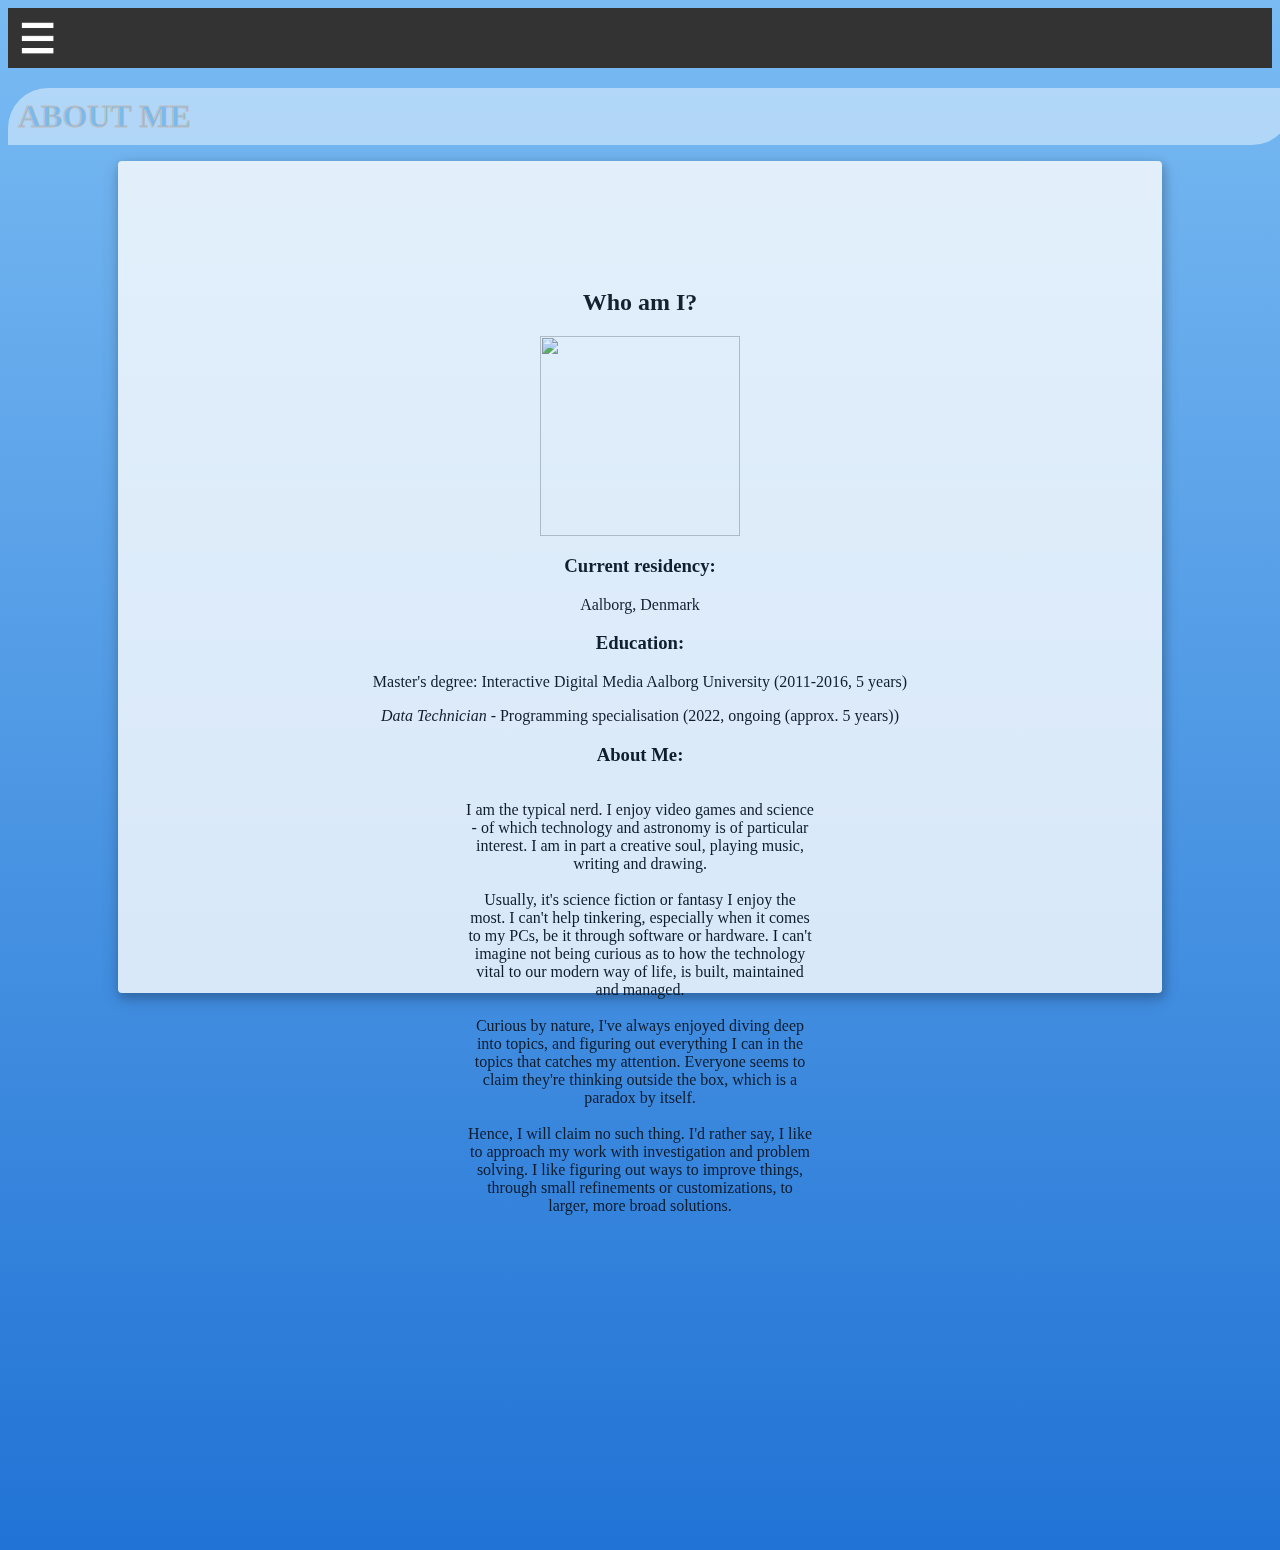
==== AboutPage.html @ 5ab8ecf4 "add-current-website-to-repo" ====
﻿<!DOCTYPE html>
<html lang="en" xmlns="http://www.w3.org/1999/xhtml">
    <head>
        <link rel="stylesheet" href="StyleSheet.css" />
        <meta charset="utf-8" />
        <title> Portfolio Website</title>
    </head>
        <header>
            <script defer src="animation.js"></script>
            <div class="nav-bar-desktop">
                <nav>
                    <a href="index.html"> Home </a>
                    <a href="ContactPage.html"> Contact</a>
                    <a href="ProjectsPage.html"> Projects </a>
                    <a href="AboutPage.html"> About Me </a>
                </nav>
            </div>
            <div class="mobile-nav">
                <img src="hamburger-menu.png" id="icon" class="hamburger-icon" onclick="myFunction()">
                <nav id="nav-tablet-mobile">
                    <div class="hb-nav">
                        <a href="index.html"> Home</a>
                        <a href="ContactPage.html"> Contact</a>
                        <a href="ProjectsPage.html"> Projects </a>
                        <a href="AboutPage.html"> About Me </a>
                    </div>
                </nav>
            </div>
         </header>
    <body>
        <h1 class="page-headline"> About me</h1>
            <div class="page-content-background">
                <div class="about-me-content">
                    <h2> Who am I?</h2>
                      <img src="https://st.depositphotos.com/2101611/3925/v/600/depositphotos_39258143-stock-illustration-businessman-avatar-profile-picture.jpg" />
                    <h3> Current residency: </h3>
                        <p> Aalborg, Denmark</p>
                    <h3> Education: </h3>
                        <p> Master's degree: Interactive Digital Media Aalborg University (2011-2016, 5 years)</p>
                        <p><em>Data Technician</em> - Programming specialisation (2022, ongoing (approx. 5 years))
                    <h3> About Me: </h3>
                        <div class="about_me_text_field">
                            <p>I am the typical nerd. I enjoy video games and science - of which technology and astronomy is of particular interest.
                            I am in part a creative soul, playing music, writing and drawing.</br> </br>
                                Usually, it's science fiction or fantasy I enjoy the most.
                            I can't help tinkering, especially when it comes to my PCs, be it through software or hardware. I can't imagine not being curious as to how the technology
                            vital to our modern way of life, is built, maintained and managed. </br> </br>
                                Curious by nature, I've always enjoyed diving deep into topics,
                            and figuring out everything I can in the topics that catches my attention. Everyone seems to claim they're thinking outside the box, which is a paradox by itself.
                                </br>  </br> Hence, I will claim no such thing. I'd rather say, I like to approach my work with investigation and problem solving. I like figuring out ways to improve things,
                            through small refinements or customizations, to larger, more broad solutions.
                            </p>
                        </div>
                </div>
            </div>
        <div class="website-background-gradient"></div>
        <div class="to-page-top"></div>
    </body>
</html>
---- StyleSheet.css ----
﻿html {
    font-family: 'Tahoma'
}

.website-background-gradient {
    background: rgb(33, 115, 213);
    background: linear-gradient(0deg, rgba(33, 115, 213, 1) 0%, rgba(158, 217, 255, 1) 100%);
    width: 100%;
    height: 2200px;
    position: absolute;
    top: 50%;
    left: 50%;
    transform: translate(-50%, -50%);
    z-index: -5;
}

@media screen and (max-width:1500px) {
    .website-background-gradient {
        background: rgb(33, 115, 213);
        background: linear-gradient(0deg, rgba(33, 115, 213, 1) 0%, rgba(158, 217, 255, 1) 100%);
        width: 100%;
        background-size: cover;
        position: absolute;
        top: 50%;
        left: 50%;
        transform: translate(-50%, -50%);
        z-index: -5;
    }
}

/* Background of the Entire Website */
.website-background-image {
    background-image: url("https://cdn.pixabay.com/photo/2016/03/31/08/49/man-1292269_960_720.jpg");
    filter: blur(8px);
    -webkit-filter: blur(8px);
    height: 100%;
    background-position: center;
    background-repeat: no-repeat;
    background-size: none;
    background-color: rgb(0, 0, 0);
    background-color: rgba(0, 0, 0, 0.4);
    position: absolute;
    top: 50%;
    left: 50%;
    transform: translate(-50%, -50%);
    width: 300%;
    padding: 2px;
    z-index: -1;
    border-style: solid;
}

@media screen and (max-width:1000px) {
    .website-background-image {
        width: 100%;
        height: 300%;
        border-style: solid;
        padding-top: 4em;
    }
}

/* Specific background image styling for front/landing page */
@media screen and (min-width:1500px) {
    .website-background-image-frontpage {
        background-image: url("https://cdn.pixabay.com/photo/2016/03/31/08/49/man-1292269_960_720.jpg");
        filter: blur(8px);
        -webkit-filter: blur(8px);
        height: 100%;
        background-position: center;
        background-repeat: no-repeat;
        background-size: cover;
        background-color: rgb(0, 0, 0);
        background-color: rgba(0, 0, 0, 0.4);
        position: absolute;
        top: 50%;
        left: 50%;
        transform: translate(-50%, -50%);
        width: 200%;
        padding: 2px;
        z-index: -1;
        border-style: solid;
    }
}

/* Centered white backdrop for the main contents of the page */
.page-content-background {
    display: block;
    margin: auto;
    margin-top: 5rem;
    padding: 1rem;
    background-color: White;
    width: 95%;
    align-content: center;
    height: 800px;
    /*width: 1700px;
    height: 1600px; */
    opacity: 0.8;
    border-radius: 4px;
    box-shadow: 2px 4px 8px 2px rgba(0, 0, 0, 0.2), 0 6px 20px 0 rgba(0, 0, 0, 0.19);
}

@media screen and (max-width:1500px) {
    .page-content-background {
        display: block;
        margin: auto;
        margin-top: 1rem;
        padding: 1rem;
        background-color: White;
        width: 80%;
        align-content: center;
        height: 800px;
        /*width: 1700px;
    height: 1600px; */
        opacity: 0.8;
        border-radius: 4px;
        box-shadow: 2px 4px 8px 2px rgba(0, 0, 0, 0.2), 0 6px 20px 0 rgba(0, 0, 0, 0.19);
    }
}

@media screen and (min-width:1500px) {

    .page-content-background {
        display: block;
        margin: auto;
        margin-top: 5rem;
        background-color: White;
        width: 95%;
        align-content: center;
        overflow: auto;
        /*width: 1700px;
    height: 1600px; */
        opacity: 0.8;
        border-radius: 6px;
        box-shadow: 2px 4px 8px 2px rgba(0, 0, 0, 0.2), 0 6px 20px 0 rgba(0, 0, 0, 0.19);
    }
}

/* for lower resolution displays*/
@media screen and (max-width:1500px) {

    .website-background-image-frontpage {
        background-image: url("https://cdn.pixabay.com/photo/2016/03/31/08/49/man-1292269_960_720.jpg");
        filter: blur(8px);
        -webkit-filter: blur(8px);
        height: 300%;
        background-position: center;
        background-repeat: no-repeat;
        background-size: cover;
        background-color: rgb(0, 0, 0);
        background-color: rgba(0, 0, 0, 0.4);
        position: absolute;
        top: 50%;
        left: 50%;
        transform: translate(-50%, -50%);
        width: 200%;
        padding: 2px;
        z-index: -1;
        border-style: solid;
    }
}

/* container for page content */
.page-content {
    width: 100%;
    margin: auto;
    display: block;
}

/* individual content container */
.container {
    border-style: solid;
    border-color: red;
}

/* specific styling for front page */
@media screen and (min-width:1000px) {
    .frontpage-intro {
        position: absolute;
        top: 50%;
        left: 50%;
        transform: translate(-50%, -50%);
        width: 50%;
        height: 400px;
        display: inline-block;
        margin: auto;
    }

    .frontpage-intro h1 {
        font-family: Tahoma;
        text-transform: uppercase;
        margin: auto;
        border-style: solid;
        text-align: center;
        padding: 10px;
        font-size: 72px;
        height: 100px;
        width: 800px;
        top: 400px;
        right: 550px;
        border-radius: 10px;
        border-width: 2px;
        border-color: hsla(0, 0%, 0%, 0.2);
        animation: fadeIn 3s;
        -webkit-animation: fadeIn 3s;
        -moz-animation: fadeIn 3s;
        -o-animation: fadeIn 3s;
    }

    .frontpage-intro h2 {
        font-family: Tahoma;
        text-transform: uppercase;
        text-align: center;
        margin-bottom: 1em;
        font-size: 32px;
        animation-delay: fadeIn 80s;
        animation: fadeIn 2s;
        -webkit-animation: fadeIn 5s;
        -moz-animation: fadeIn 5s;
        -o-animation: fadeIn 5s;
    }

    .frontpage-intro p {
        text-align: center;
        display: inline;
        margin: auto;
    }

    .span-container-fp {
        width: 100%;
        text-align: center;
        animation-delay: 400s;
        animation: fadeIn 2s;
        -webkit-animation: fadeIn 5s;
        -moz-animation: fadeIn 5s;
        -o-animation: fadeIn 5s;
    }

    .frontpage-intro span {
        font-size: 1.4rem;
        margin: auto 1.4rem auto 1.4rem;
        display: inline;
    }
}

/* text-fitting for frontpage content - mobile/tablet sizes */
@media screen and (max-width:1500px) {
    .frontpage-intro {
        position: absolute;
        top: 50%;
        left: 50%;
        transform: translate(-50%, -50%);
        width: 100%;
        display: inline-block;
        margin: auto;
        display: block;
        justify-content: center;

    }

    .frontpage-intro h1 {
        font-family: Tahoma;
        text-transform: uppercase;
        margin: calc(2vw);
        border-style: solid;
        height: auto;
        width: auto;
        text-align: center;
        /* word-break: break-all; */
        font-size: calc(10vw);
        padding: 10px;
        border-radius: 10px;
        border-width: 2px;
        border-color: hsla(0, 0%, 0%, 0.2);
        animation: fadeIn 3s;
        -webkit-animation: fadeIn 3s;
        -moz-animation: fadeIn 3s;
        -o-animation: fadeIn 3s;
    }

    .frontpage-intro h2 {
        font-family: Tahoma;
        text-transform: uppercase;
        text-align: center;
        margin: auto;
        font-size: calc(4vw);
        animation-delay: fadeIn 80s;
        animation: fadeIn 2s;
        -webkit-animation: fadeIn 5s;
        -moz-animation: fadeIn 5s;
        -o-animation: fadeIn 5s;
    }

    .span-container-fp {
        width: 100%;
        justify-content: center;
        text-align: center;
    }

    .frontpage-intro span {
        font-size: calc(2vw);
        margin: auto 1.4rem auto 1.4rem;
        display: inline;
    }

}

/* for large tablet sizes - portrait mode (ipad) */
@media screen and (min-height:1000px) {
    .website-background-image {
        background-image: url("https://cdn.pixabay.com/photo/2016/03/31/08/49/man-1292269_960_720.jpg");
        filter: blur(8px);
        -webkit-filter: blur(8px);
        height: 300%;
        background-position: center;
        background-repeat: no-repeat;
        background-size: unset;
        background-color: rgb(0, 0, 0);
        background-color: rgba(0, 0, 0, 0.4);
        position: absolute;
        top: 50%;
        left: 50%;
        transform: translate(-50%, -50%);
        width: 300%;
        padding: 20px;
        z-index: -1;
        border-style: solid;
        overflow: hidden;
    }
}

@keyframes fadeIn {
    0% {
        opacity: 0;
    }

    100% {
        opacity: 1;
    }
}

@-moz-keyframes fadeIn {
    0% {
        opacity: 0;
    }

    100% {
        opacity: 1;
    }
}

@-webkit-keyframes fadeIn {
    0% {
        opacity: 0;
    }

    100% {
        opacity: 1
    }
}

@-o-keyframes fadeIn {
    0% {
        opacity: 0;
    }

    100% {
        opacity: 1;
    }
}

@-ms-keyframes fadeIn {
    0% {
        opacity: 0;
    }

    100% {
        opacity: 1;
    }
}

@media screen and (max-width:1000px) {
    .FrontPageName {
        font-family: Tahoma;
        position: absolute;
        text-transform: uppercase;
        text-align: center;
        top: 600px;
        left: 800px;
        font-size: 32px;
        animation-delay: 10s;
        animation: fadeIn 10s;
        -webkit-animation: fadeIn 10s;
        -moz-animation: fadeIn 10s;
        -o-animation: fadeIn 10s;
    }
}

/* INFINITY symbol curve vector */

.infinity {
    position: relative;
    width: 212px;
    height: 100px;
    box-sizing: content-box;
}
.infinity:before,
.infinity:after {
    content: "";
    box-sizing: content-box;
    position: absolute;
    top: 0;
    left: 0;
    width: 60px;
    height: 60px;
    border: 20px solid red;
    border-radius: 50px 50px 0 50px;
    transform: rotate(-45deg);
}
.infinity:after {
    left: auto;
    right: 0;
    border-radius: 50px 50px 50px 0;
    transform: rotate(45deg);
}

/* h1 element for title, color change and outline */
.WelcomeBannerHeaderText {
    padding: 5px;
    color: white;
    font-family: 'Segoe UI', Tahoma, Geneva, Verdana, sans-serif;
    text-align: left;
    position: absolute;
    top: 40px;
    left: 340px;
    height: 100px;
    width: 300px;
    font: 800 18px Segoe UI;
    text-transform: uppercase;
    /*font-variant: small-caps;*/
    -webkit-text-fill-color: White;
    -webkit-text-stroke: black 1px;
    z-index: 2;
    vertical-align: central;
    border-block-color: aliceblue;
    border-style: solid;
}

/* Blue banner for the top of the navigation */
.PageTopBackground {
    width: 550px;
    height: 50px;
    background-color: cornflowerblue;
    opacity: 0.1;
    z-index: 1;
}

@media screen and (min-width:1500px) {
    .nav-bar-desktop nav {
        width: 100%;
    }

    /* navigation */
    .nav-bar-desktop nav a {
        text-transform: uppercase;
        text-decoration: none;
        font-family: Tahoma;
        vertical-align: middle;
        text-align: center;
        display: inline-block;
        padding: 10px;
        font-size: 20px;
        height: 40px;
        width: 100px;
        border-style: solid;
        text-shadow: 1px 1px 1px rgb(0, 0, 0);
        border-color: rgba(255, 255, 255, 0.2);
        border-width: 1.5px;
        color: rgb(255, 255, 255);
        background-color: rgba(0, 0, 0, 0.02);
    }

    .nav-bar-desktop nav a:hover {
        background-color: rgba(21, 43, 114, 0.5);
        transition-duration: .5s;
        color: white;
    }
}

/* hide nav bar when not on high enough resolution */
@media screen and (max-width:1500px) {
    .nav-bar-desktop nav {
        display: none;
    }
}

@media screen and (min-width:1500px) {
    .mobile-nav {
        display: none;
    }
}

@media screen and (max-width:1500px) {
    .mobile-nav {
        overflow: hidden;
        background-color: #333;
        /* height: 4em; */
        transition: all .5s ease-in-out;
        z-index: 999;
    }

    .mobile-nav a {
        color: white;
        padding: 14px 16px;
        text-decoration: none;
        font-size: 17px;
        display: block;
        z-index: 999;
    }

    #nav-tablet-mobile {
        display: none;
    }

    #nav-tablet-mobile.show {
        display: block;
    }

    .hamburger-icon {
        display: block;
        width: 40px;
        height: 40px;
        z-index: 99;
        cursor: pointer;
        padding: 10px;
        filter: invert(100);
    }

}

/*  navigation headline for currrent page */
.page-headline {
    width: 400px;
    padding: 10px;
    align-content: left;
    text-transform: uppercase;
    background-color: rgba(240, 248, 255, .5);
    margin: 20px 0 0 10px;
    border-top-left-radius: 40px;
    border-bottom-right-radius: 40px;
    color: rgb(120, 186, 242);
    -webkit-text-fill-color: rgb(120, 186, 242);
    -webkit-text-stroke: rgb(190, 190, 190) 1px;
    z-index: 2;
    vertical-align: central;
}

@media screen and (max-width:1500px) {
    .page-headline {
        width: 100%;
        padding: 10px;
        align-content: left;
        text-transform: uppercase;
        background-color: rgba(240, 248, 255, .5);
        margin: 20px 0 0 0;
        border-top-left-radius: 40px;
        border-bottom-right-radius: 40px;
        color: rgb(120, 186, 242);
        -webkit-text-fill-color: rgb(120, 186, 242);
        -webkit-text-stroke: rgb(190, 190, 190) 1px;
        z-index: 2;
        vertical-align: central;
    }
}

/*  content box for seperated elements on page */
.content-box {
    margin: 20px 20px 20px 20px;
    display: inline-block;
    width: 300px;
    height: 300px;
    background-color: rgb(52, 83, 162);
    text-align: center;
    box-shadow: 0px 0px 1px 1px rgba(0, 0, 0, 0.3);
    color: white;
}

.content-box h2 {
    text-transform: uppercase;
}

/*  content box hover effect only for desktop-versions */
@media screen and (min-width:1500px) {
    .content-box:hover {
        background-color: rgb(136, 170, 255);
        border-style: solid;
        border-color: rgb(137, 156, 203);
        border-width: 1px;
        box-shadow: 0px 0px 4px 4px rgb(0, 0, 0, .2);
        color: black;
    }
}

/*  specially styled card style */
@media screen and (min-width:1500px) {
    .content-card {
        display: inline-block;
        margin: 4rem;
        padding: 1rem;
        background-color: rgb(255, 255, 255, .7);
        width: 400px;
        align-content: center;
        height: 200px;
        /*width: 1700px;
        height: 1600px; */
        opacity: 0.8;
        border-radius: 8px;
        box-shadow: 2px 4px 8px 2px rgba(0, 0, 0, 0.2), 0 6px 20px 0 rgba(0, 0, 0, 0.19);
        transition: all .5s ease-in-out;
    }

    .content-card:hover {
        transition: all .5s ease-in-out;
        width: 450px;
        height: 600px;
        background-color: rgb(255, 255, 255, 1);
        transition: all .5s ease-out;
        box-shadow: 2px 4px 8px 10px rgba(0, 0, 0, 0.2), 0 6px 25px 0 rgba(0, 0, 0, 0.19);
    }
}

@media screen and (max-width:1500px) {
    .content-card {
        display: block;
        margin: auto;
        margin-top: 1rem;
        padding: 1rem;
        background-color: White;
        width: 80%;
        align-content: center;
        height: 800px;
        /*width: 1700px;
        height: 1600px; */
        opacity: 0.8;
        border-radius: 4px;
        box-shadow: 2px 4px 8px 2px rgba(0, 0, 0, 0.2), 0 6px 20px 0 rgba(0, 0, 0, 0.19);
    }
}

.about-me-content {
    text-align: center;
}
.about_me_text_field{
    height: 100px;
    width:600px;
    align-content: center;
    margin:auto;
    flex-wrap: wrap;
}

@media screen and (max-width: 1500px){
    .about_me_text_field {
        width: 350px;
    }
}

.about-me-content img {
    display: block;
    margin: auto;
    width: 200px;
    height: 200px;
}

/*  animated hamburger icon */
/* @media screen and (max-width:1500px) {
    .menu-btn {
        position: relative;
        display: flex;
        justify-content: center;
        align-items: center;
        width: 80px;
        height: 80px;
        cursor: pointer;
        transition: all .5s ease-in-out;
        box-shadow: 1px 1px 1px rgb(0, 0, 0);
        border: 3px solid rgb(255, 255, 250);
    }

    .menu-btn_burger {
        width: 50px;
        height: 6px;
        background: rgb(255, 255, 255);
        border-radius: 5px;
        transition: all .5s ease-in-out;
    }


    .menu-btn_burger::before,
    .menu-btn_burger::after {
        content: '  ';
        position: absolute;
        width: 50px;
        height: 6px;
        background: rgb(255, 255, 255);
        border-radius: 5px;
        transition: all .5s ease-in-out;
    }

    .menu-btn_burger::before {
        transform: translateY(-16px);
    }

    .menu-btn_burger::after {
        transform: translateY(16px);
    }
}

.menu-btn.open .menu-btn_burger {
    transform: translateX(-50px);
    background: transparent;
    box-shadow: none;
}

.menu-btn.open .menu-btn_burger::before {
    transform: rotate(45deg) translate(35px, -35px);
}

.menu-btn.open .menu-btn_burger::after {
    transform: rotate(-45deg) translate(35px, 35px);
} */

/* container for content on site */
.site-content-container {
    border-style: solid;
    border-color: red;
    /* width: calc(2vw); */
    width: 100%;
}

/* Breadcrumbs Styling*/
.breadcrumb {
    position: absolute;
    top: 60px;
    padding: 10px 16px;
    opacity: 0.4;
    list-style: none;
    width: 300px;
    height: 25px;
    background-color: #eee;
}

ul .breadcrumb {
    padding: 10px 16px;
    opacity: 0.4;
    list-style: none;
    width: 300px;
    height: 25px;
    background-color: #eee;
}

ul.breadcrumb:hover {
    opacity: .9;
}

ul.breadcrumb li {
    display: inline;
    font-size: 18px;
}

/* Adding underline to text on hover*/
ul.breadcrumb li a {

    text-decoration: none;
}

ul.breadcrumb li a:hover {
    color: #01447e;
    text-decoration: underline;
}

/* Go to the top of the page button*/
.to-page-top {
    position: fixed;
    left: 1600px;
    bottom: 5px;
    background-color: aliceblue;
    opacity: .5;
    width: 80px;
    height: 25px;
    text-align: center;
}

.to-page-top:hover {
    background-color: lavender;
    opacity: .9;
}

.to-page-top-arrow {
    position: fixed;
    left: 1600px;
    bottom: 5px;
    background-color: aliceblue;
    width: 0;
    height: 0;
    border-left: 5px solid transparent;
    border-right: 5px solid transparent;
    border-bottom: 5px solid black;
}


/* Contact form 
.ContactForm {
}
    */
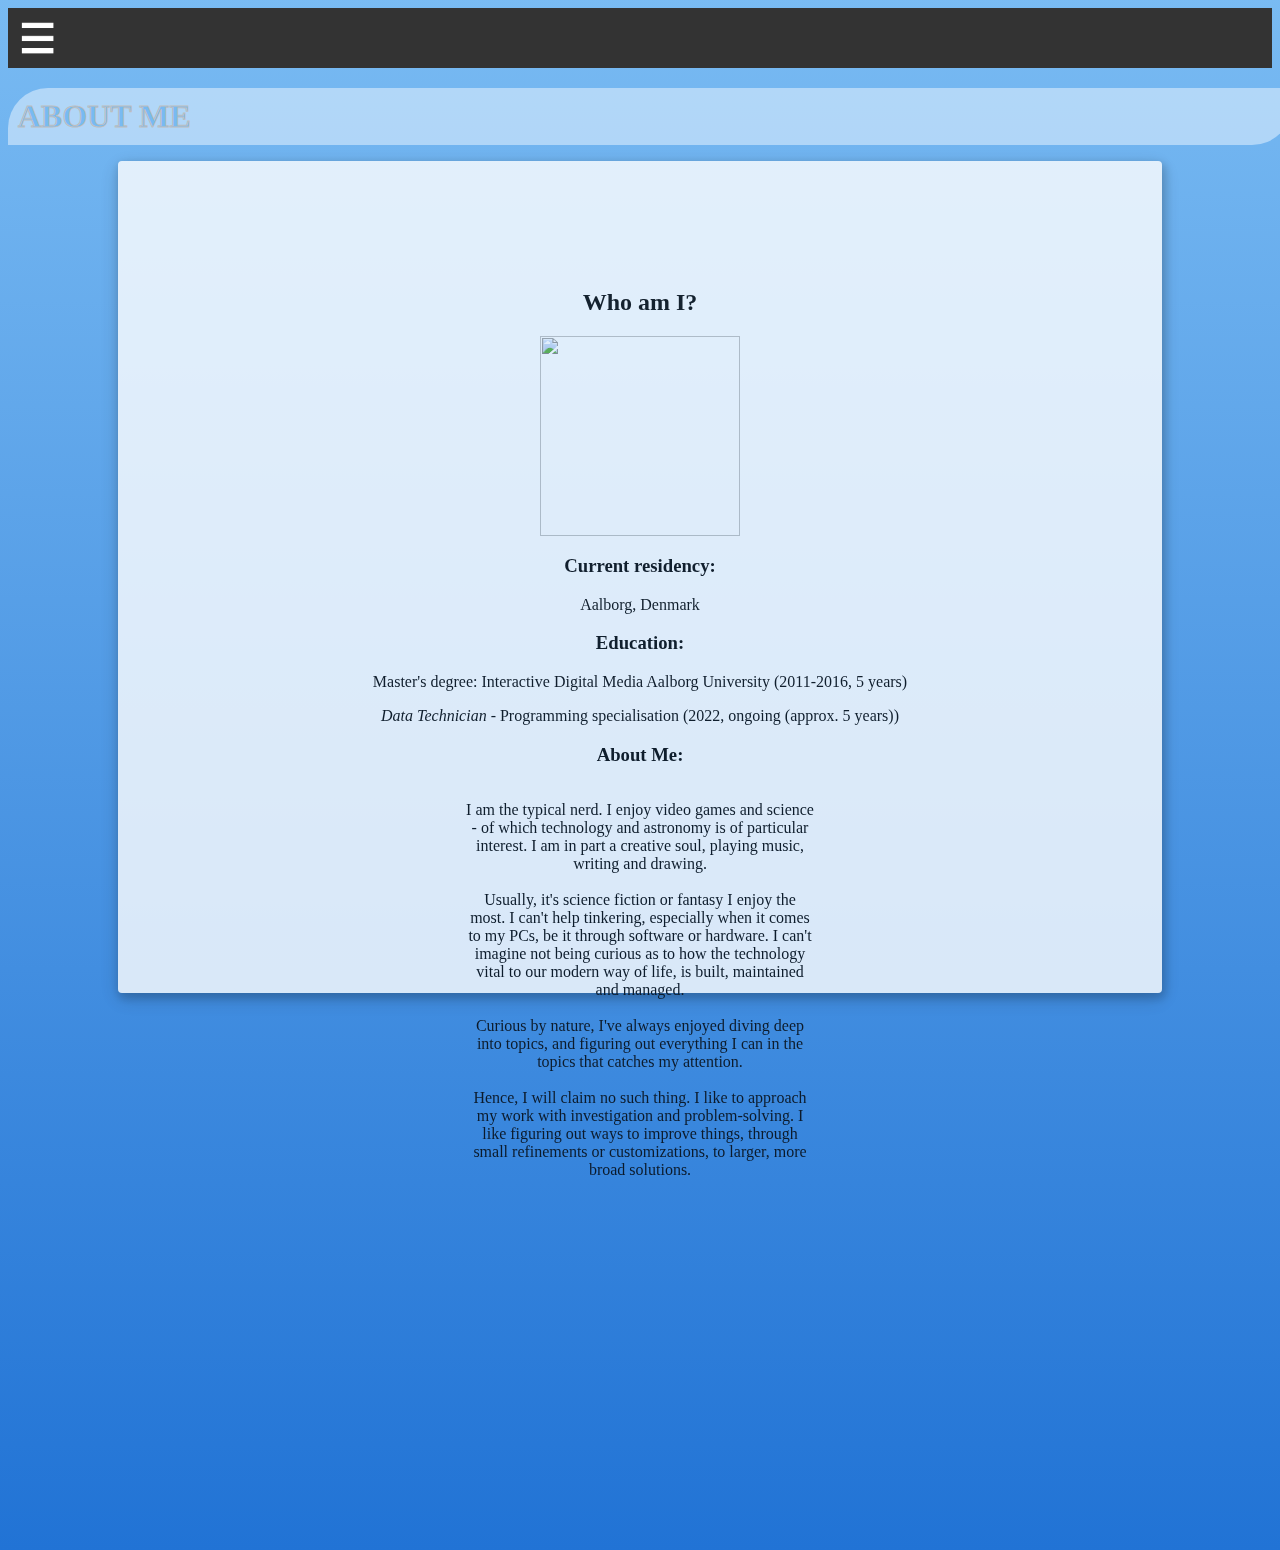
==== commit d88d8102: "changed hover effect in about to active, cleanup, home set as individual class, about page responsiv" ====
--- a/AboutPage.html
+++ b/AboutPage.html
@@ -2,6 +2,7 @@
 <html lang="en" xmlns="http://www.w3.org/1999/xhtml">
     <head>
         <link rel="stylesheet" href="StyleSheet.css" />
+        <link rel="navigation-styling href="navStyleSheet.css/>
         <meta charset="utf-8" />
         <title> Portfolio Website</title>
     </head>
@@ -9,21 +10,20 @@
             <script defer src="animation.js"></script>
             <div class="nav-bar-desktop">
                 <nav>
-                    <a href="index.html"> Home </a>
-                    <a href="ContactPage.html"> Contact</a>
-                    <a href="ProjectsPage.html"> Projects </a>
-                    <a href="AboutPage.html"> About Me </a>
+                    <a href="index.html" class="home_nav_entity"> Home</a>
+                    <a href="ContactPage.html" class="nav_desktop_default_position"> Contact</a>
+                    <a href="ProjectsPage.html" class="nav_desktop_default_position"> Projects </a>
+                    <a href="AboutPage.html" class="nav_desktop_default_position"> About Me </a>
+
                 </nav>
             </div>
             <div class="mobile-nav">
                 <img src="hamburger-menu.png" id="icon" class="hamburger-icon" onclick="myFunction()">
                 <nav id="nav-tablet-mobile">
-                    <div class="hb-nav">
-                        <a href="index.html"> Home</a>
-                        <a href="ContactPage.html"> Contact</a>
-                        <a href="ProjectsPage.html"> Projects </a>
-                        <a href="AboutPage.html"> About Me </a>
-                    </div>
+                    <a href="index.html"> Home </a>
+                    <a href="ContactPage.html"> Contact</a>
+                    <a href="ProjectsPage.html"> Projects </a>
+                    <a href="AboutPage.html"> About Me </a>
                 </nav>
             </div>
          </header>
@@ -42,12 +42,15 @@
                         <div class="about_me_text_field">
                             <p>I am the typical nerd. I enjoy video games and science - of which technology and astronomy is of particular interest.
                             I am in part a creative soul, playing music, writing and drawing.</br> </br>
-                                Usually, it's science fiction or fantasy I enjoy the most.
-                            I can't help tinkering, especially when it comes to my PCs, be it through software or hardware. I can't imagine not being curious as to how the technology
+                            Usually, it's science fiction or fantasy I enjoy the most.
+                            I can't help tinkering, especially when it comes to my PCs, be it through software or hardware.
+                            I can't imagine not being curious as to how the technology
                             vital to our modern way of life, is built, maintained and managed. </br> </br>
-                                Curious by nature, I've always enjoyed diving deep into topics,
-                            and figuring out everything I can in the topics that catches my attention. Everyone seems to claim they're thinking outside the box, which is a paradox by itself.
-                                </br>  </br> Hence, I will claim no such thing. I'd rather say, I like to approach my work with investigation and problem solving. I like figuring out ways to improve things,
+                            Curious by nature, I've always enjoyed diving deep into topics,
+                            and figuring out everything I can in the topics that catches my attention.
+                            </br>  </br> Hence, I will claim no such thing.
+                            I like to approach my work with investigation and problem-solving.
+                            I like figuring out ways to improve things,
                             through small refinements or customizations, to larger, more broad solutions.
                             </p>
                         </div>
--- a/StyleSheet.css
+++ b/StyleSheet.css
@@ -36,7 +36,7 @@
     height: 100%;
     background-position: center;
     background-repeat: no-repeat;
-    background-size: none;
+    background-size: initial;
     background-color: rgb(0, 0, 0);
     background-color: rgba(0, 0, 0, 0.4);
     position: absolute;
@@ -275,7 +275,7 @@
         -moz-animation: fadeIn 3s;
         -o-animation: fadeIn 3s;
     }
-
+l
     .frontpage-intro h2 {
         font-family: Tahoma;
         text-transform: uppercase;
@@ -394,33 +394,33 @@
     }
 }
 
-/* INFINITY symbol curve vector */
-
-.infinity {
-    position: relative;
-    width: 212px;
-    height: 100px;
-    box-sizing: content-box;
-}
-.infinity:before,
-.infinity:after {
-    content: "";
-    box-sizing: content-box;
-    position: absolute;
-    top: 0;
-    left: 0;
-    width: 60px;
-    height: 60px;
-    border: 20px solid red;
-    border-radius: 50px 50px 0 50px;
-    transform: rotate(-45deg);
-}
-.infinity:after {
-    left: auto;
-    right: 0;
-    border-radius: 50px 50px 50px 0;
-    transform: rotate(45deg);
-}
+/*!* INFINITY symbol curve vector *!*/
+
+/*.infinity {*/
+/*    position: relative;*/
+/*    width: 212px;*/
+/*    height: 100px;*/
+/*    box-sizing: content-box;*/
+/*}*/
+/*.infinity:before,*/
+/*.infinity:after {*/
+/*    content: "";*/
+/*    box-sizing: content-box;*/
+/*    position: absolute;*/
+/*    top: 0;*/
+/*    left: 0;*/
+/*    width: 60px;*/
+/*    height: 60px;*/
+/*    border: 20px solid red;*/
+/*    border-radius: 50px 50px 0 50px;*/
+/*    transform: rotate(-45deg);*/
+/*}*/
+/*.infinity:after {*/
+/*    left: auto;*/
+/*    right: 0;*/
+/*    border-radius: 50px 50px 50px 0;*/
+/*    transform: rotate(45deg);*/
+/*}*/
 
 /* h1 element for title, color change and outline */
 .WelcomeBannerHeaderText {
@@ -452,23 +452,18 @@
     opacity: 0.1;
     z-index: 1;
 }
-
-@media screen and (min-width:1500px) {
-    .nav-bar-desktop nav {
-        width: 100%;
-    }
-
     /* navigation */
-    .nav-bar-desktop nav a {
+    .nav_desktop_default_position {
         text-transform: uppercase;
         text-decoration: none;
         font-family: Tahoma;
         vertical-align: middle;
+        align-content: center;
         text-align: center;
         display: inline-block;
         padding: 10px;
         font-size: 20px;
-        height: 40px;
+        height: 1.5em;
         width: 100px;
         border-style: solid;
         text-shadow: 1px 1px 1px rgb(0, 0, 0);
@@ -476,6 +471,11 @@
         border-width: 1.5px;
         color: rgb(255, 255, 255);
         background-color: rgba(0, 0, 0, 0.02);
+        /*background-color: #01447e;*/
+        border-style: hidden;
+        border-radius: 15px;
+        position: relative;
+        left:50em;
     }
 
     .nav-bar-desktop nav a:hover {
@@ -483,28 +483,59 @@
         transition-duration: .5s;
         color: white;
     }
-}
-
-/* hide nav bar when not on high enough resolution */
-@media screen and (max-width:1500px) {
-    .nav-bar-desktop nav {
+
+.home_nav_entity {
+    position: absolute;
+    top: 20em;
+    }
+
+/* phone resolution */
+@media screen and (max-width:768px) {
+    .nav-bar-desktop {
         display: none;
     }
-}
-
-@media screen and (min-width:1500px) {
+    .nav_desktop_default_position {
+        display:none;
+    }
+    .home_nav_entity{
+        display:none;
+    }
+}
+/* tablet resolution */
+@media screen and (max-width:991px) {
+    .nav-bar-desktop {
+        display: none;
+    }
+    .nav_desktop_default_position {
+        display:none;
+    }
+    .home_nav_entity{
+        display:none;
+    }
+}
+
+@media screen and (min-width:1540px) {
     .mobile-nav {
         display: none;
     }
 }
 
-@media screen and (max-width:1500px) {
+@media screen and (max-width:1540px) {
     .mobile-nav {
         overflow: hidden;
         background-color: #333;
         /* height: 4em; */
         transition: all .5s ease-in-out;
         z-index: 999;
+    }
+    .nav-bar-desktop {
+        display: none;
+    }
+    .nav_desktop_default_position {
+        display:none;
+    }
+    .home_nav_entity{
+        display:none;
     }
 
     .mobile-nav a {
@@ -536,7 +567,7 @@
 
 }
 
-/*  navigation headline for currrent page */
+/*  navigation headline for current page */
 .page-headline {
     width: 400px;
     padding: 10px;
@@ -587,9 +618,9 @@
     text-transform: uppercase;
 }
 
-/*  content box hover effect only for desktop-versions */
+/*  content box onClick effect only for desktop-versions */
 @media screen and (min-width:1500px) {
-    .content-box:hover {
+    .content-box:active {
         background-color: rgb(136, 170, 255);
         border-style: solid;
         border-color: rgb(137, 156, 203);
@@ -617,7 +648,7 @@
         transition: all .5s ease-in-out;
     }
 
-    .content-card:hover {
+    .content-card:active {
         transition: all .5s ease-in-out;
         width: 450px;
         height: 600px;
@@ -765,7 +796,7 @@
     font-size: 18px;
 }
 
-/* Adding underline to text on hover*/
+/* underline text on hover*/
 ul.breadcrumb li a {
 
     text-decoration: none;
@@ -776,7 +807,7 @@
     text-decoration: underline;
 }
 
-/* Go to the top of the page button*/
+/* Go to page top */
 .to-page-top {
     position: fixed;
     left: 1600px;
@@ -806,7 +837,8 @@
 }
 
 
-/* Contact form 
+
+/* Contact form
 .ContactForm {
 }
     */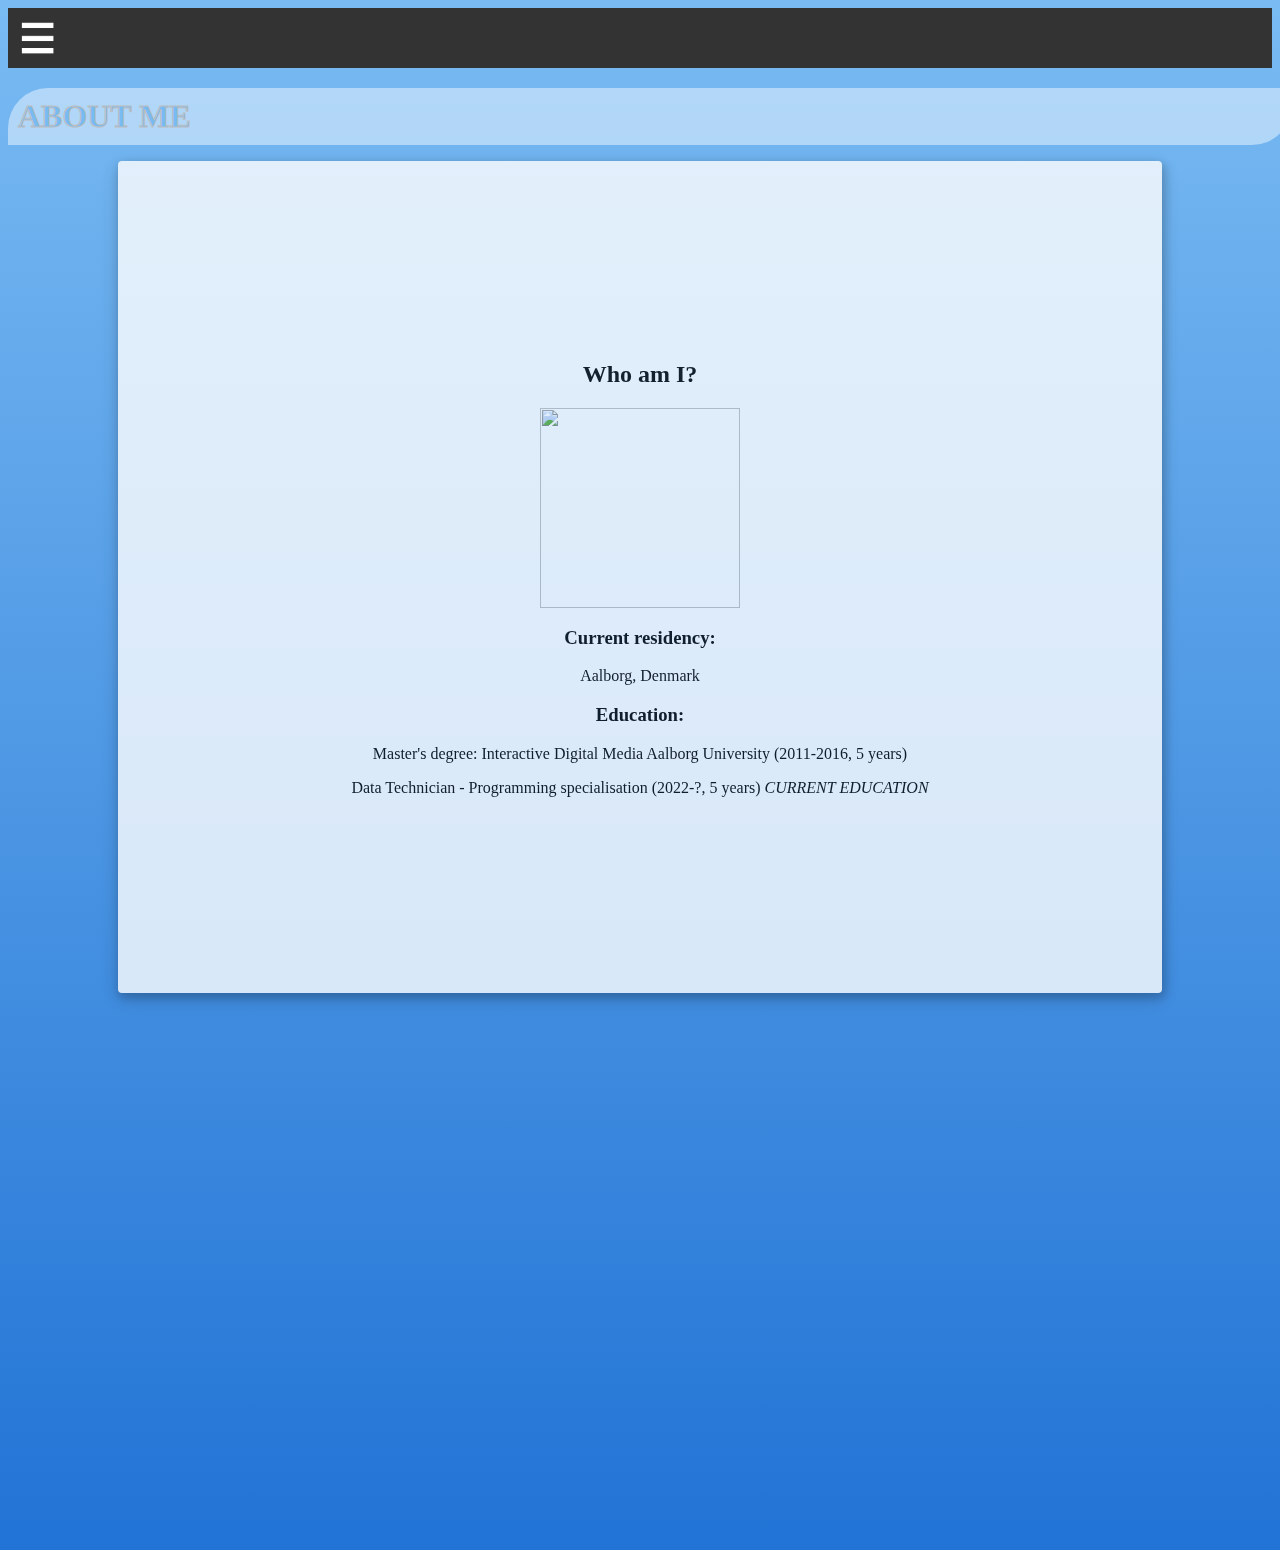
==== commit 987de103: "Add files via upload" ====
--- a/AboutPage.html
+++ b/AboutPage.html
@@ -1,62 +1,56 @@
 ﻿<!DOCTYPE html>
 <html lang="en" xmlns="http://www.w3.org/1999/xhtml">
+
     <head>
         <link rel="stylesheet" href="StyleSheet.css" />
-        <link rel="navigation-styling href="navStyleSheet.css/>
         <meta charset="utf-8" />
         <title> Portfolio Website</title>
     </head>
-        <header>
-            <script defer src="animation.js"></script>
-            <div class="nav-bar-desktop">
-                <nav>
-                    <a href="index.html" class="home_nav_entity"> Home</a>
-                    <a href="ContactPage.html" class="nav_desktop_default_position"> Contact</a>
-                    <a href="ProjectsPage.html" class="nav_desktop_default_position"> Projects </a>
-                    <a href="AboutPage.html" class="nav_desktop_default_position"> About Me </a>
-
-                </nav>
-            </div>
-            <div class="mobile-nav">
-                <img src="hamburger-menu.png" id="icon" class="hamburger-icon" onclick="myFunction()">
-                <nav id="nav-tablet-mobile">
-                    <a href="index.html"> Home </a>
+    <header>
+        <script defer src="animation.js"></script>
+        <div class="nav-bar-desktop">
+            <nav>
+                <a href="index.html"> Home </a>
+                <a href="ContactPage.html"> Contact</a>
+                <a href="ProjectsPage.html"> Projects </a>
+                <a href="AboutPage.html"> About Me </a>
+            </nav>
+        </div>
+        <div class="mobile-nav">
+            <img src="hamburger-menu.png" id="icon" class="hamburger-icon" onclick="myFunction()">
+            <nav id="nav-tablet-mobile">
+                <div class="hb-nav">
+                    <a href="index.html"> Home</a>
                     <a href="ContactPage.html"> Contact</a>
                     <a href="ProjectsPage.html"> Projects </a>
                     <a href="AboutPage.html"> About Me </a>
-                </nav>
-            </div>
-         </header>
+                </div>
+        </div>
+        </div>
+        </nav>
+        </div>
+    </header>
+
     <body>
         <h1 class="page-headline"> About me</h1>
-            <div class="page-content-background">
-                <div class="about-me-content">
-                    <h2> Who am I?</h2>
-                      <img src="https://st.depositphotos.com/2101611/3925/v/600/depositphotos_39258143-stock-illustration-businessman-avatar-profile-picture.jpg" />
-                    <h3> Current residency: </h3>
-                        <p> Aalborg, Denmark</p>
-                    <h3> Education: </h3>
-                        <p> Master's degree: Interactive Digital Media Aalborg University (2011-2016, 5 years)</p>
-                        <p><em>Data Technician</em> - Programming specialisation (2022, ongoing (approx. 5 years))
-                    <h3> About Me: </h3>
-                        <div class="about_me_text_field">
-                            <p>I am the typical nerd. I enjoy video games and science - of which technology and astronomy is of particular interest.
-                            I am in part a creative soul, playing music, writing and drawing.</br> </br>
-                            Usually, it's science fiction or fantasy I enjoy the most.
-                            I can't help tinkering, especially when it comes to my PCs, be it through software or hardware.
-                            I can't imagine not being curious as to how the technology
-                            vital to our modern way of life, is built, maintained and managed. </br> </br>
-                            Curious by nature, I've always enjoyed diving deep into topics,
-                            and figuring out everything I can in the topics that catches my attention.
-                            </br>  </br> Hence, I will claim no such thing.
-                            I like to approach my work with investigation and problem-solving.
-                            I like figuring out ways to improve things,
-                            through small refinements or customizations, to larger, more broad solutions.
-                            </p>
-                        </div>
-                </div>
+        <div class="page-content-background">
+            <div class="about-me-content">
+                <h2> Who am I?</h2>
+                <img
+                    src="https://st.depositphotos.com/2101611/3925/v/600/depositphotos_39258143-stock-illustration-businessman-avatar-profile-picture.jpg" />
+                <h3> Current residency: </h3>
+                <p> Aalborg, Denmark</p>
+                <h3> Education: </h3>
+                <p> Master's degree: Interactive Digital Media Aalborg University (2011-2016, 5 years)</p>
+                <p> Data Technician - Programming specialisation (2022-?, 5 years) <em>CURRENT EDUCATION</em></p>
             </div>
+        </div>
         <div class="website-background-gradient"></div>
         <div class="to-page-top"></div>
+
+        </div>
+        </div>
+        </div>
     </body>
+
 </html>--- a/StyleSheet.css
+++ b/StyleSheet.css
@@ -36,7 +36,7 @@
     height: 100%;
     background-position: center;
     background-repeat: no-repeat;
-    background-size: initial;
+    background-size: none;
     background-color: rgb(0, 0, 0);
     background-color: rgba(0, 0, 0, 0.4);
     position: absolute;
@@ -275,7 +275,7 @@
         -moz-animation: fadeIn 3s;
         -o-animation: fadeIn 3s;
     }
-l
+
     .frontpage-intro h2 {
         font-family: Tahoma;
         text-transform: uppercase;
@@ -394,34 +394,6 @@
     }
 }
 
-/*!* INFINITY symbol curve vector *!*/
-
-/*.infinity {*/
-/*    position: relative;*/
-/*    width: 212px;*/
-/*    height: 100px;*/
-/*    box-sizing: content-box;*/
-/*}*/
-/*.infinity:before,*/
-/*.infinity:after {*/
-/*    content: "";*/
-/*    box-sizing: content-box;*/
-/*    position: absolute;*/
-/*    top: 0;*/
-/*    left: 0;*/
-/*    width: 60px;*/
-/*    height: 60px;*/
-/*    border: 20px solid red;*/
-/*    border-radius: 50px 50px 0 50px;*/
-/*    transform: rotate(-45deg);*/
-/*}*/
-/*.infinity:after {*/
-/*    left: auto;*/
-/*    right: 0;*/
-/*    border-radius: 50px 50px 50px 0;*/
-/*    transform: rotate(45deg);*/
-/*}*/
-
 /* h1 element for title, color change and outline */
 .WelcomeBannerHeaderText {
     padding: 5px;
@@ -452,18 +424,23 @@
     opacity: 0.1;
     z-index: 1;
 }
+
+@media screen and (min-width:1500px) {
+    .nav-bar-desktop nav {
+        width: 100%;
+    }
+
     /* navigation */
-    .nav_desktop_default_position {
+    .nav-bar-desktop nav a {
         text-transform: uppercase;
         text-decoration: none;
         font-family: Tahoma;
         vertical-align: middle;
-        align-content: center;
         text-align: center;
         display: inline-block;
         padding: 10px;
         font-size: 20px;
-        height: 1.5em;
+        height: 40px;
         width: 100px;
         border-style: solid;
         text-shadow: 1px 1px 1px rgb(0, 0, 0);
@@ -471,11 +448,6 @@
         border-width: 1.5px;
         color: rgb(255, 255, 255);
         background-color: rgba(0, 0, 0, 0.02);
-        /*background-color: #01447e;*/
-        border-style: hidden;
-        border-radius: 15px;
-        position: relative;
-        left:50em;
     }
 
     .nav-bar-desktop nav a:hover {
@@ -483,59 +455,28 @@
         transition-duration: .5s;
         color: white;
     }
-
-.home_nav_entity {
-    position: absolute;
-    top: 20em;
-    }
-
-/* phone resolution */
-@media screen and (max-width:768px) {
-    .nav-bar-desktop {
+}
+
+/* hide nav bar when not on high enough resolution */
+@media screen and (max-width:1500px) {
+    .nav-bar-desktop nav {
         display: none;
     }
-    .nav_desktop_default_position {
-        display:none;
-    }
-    .home_nav_entity{
-        display:none;
-    }
-}
-/* tablet resolution */
-@media screen and (max-width:991px) {
-    .nav-bar-desktop {
-        display: none;
-    }
-    .nav_desktop_default_position {
-        display:none;
-    }
-    .home_nav_entity{
-        display:none;
-    }
-}
-
-@media screen and (min-width:1540px) {
+}
+
+@media screen and (min-width:1500px) {
     .mobile-nav {
         display: none;
     }
 }
 
-@media screen and (max-width:1540px) {
+@media screen and (max-width:1500px) {
     .mobile-nav {
         overflow: hidden;
         background-color: #333;
         /* height: 4em; */
         transition: all .5s ease-in-out;
         z-index: 999;
-    }
-    .nav-bar-desktop {
-        display: none;
-    }
-    .nav_desktop_default_position {
-        display:none;
-    }
-    .home_nav_entity{
-        display:none;
     }
 
     .mobile-nav a {
@@ -567,7 +508,7 @@
 
 }
 
-/*  navigation headline for current page */
+/*  navigation headline for currrent page */
 .page-headline {
     width: 400px;
     padding: 10px;
@@ -618,9 +559,9 @@
     text-transform: uppercase;
 }
 
-/*  content box onClick effect only for desktop-versions */
+/*  content box hover effect only for desktop-versions */
 @media screen and (min-width:1500px) {
-    .content-box:active {
+    .content-box:hover {
         background-color: rgb(136, 170, 255);
         border-style: solid;
         border-color: rgb(137, 156, 203);
@@ -648,7 +589,7 @@
         transition: all .5s ease-in-out;
     }
 
-    .content-card:active {
+    .content-card:hover {
         transition: all .5s ease-in-out;
         width: 450px;
         height: 600px;
@@ -679,19 +620,6 @@
 .about-me-content {
     text-align: center;
 }
-.about_me_text_field{
-    height: 100px;
-    width:600px;
-    align-content: center;
-    margin:auto;
-    flex-wrap: wrap;
-}
-
-@media screen and (max-width: 1500px){
-    .about_me_text_field {
-        width: 350px;
-    }
-}
 
 .about-me-content img {
     display: block;
@@ -766,6 +694,8 @@
     width: 100%;
 }
 
+/* made all of these into grid/container (67 lines down) */
+
 /* Breadcrumbs Styling*/
 .breadcrumb {
     position: absolute;
@@ -796,7 +726,7 @@
     font-size: 18px;
 }
 
-/* underline text on hover*/
+/* Adding underline to text on hover*/
 ul.breadcrumb li a {
 
     text-decoration: none;
@@ -807,7 +737,7 @@
     text-decoration: underline;
 }
 
-/* Go to page top */
+/* Go to the top of the page button*/
 .to-page-top {
     position: fixed;
     left: 1600px;
@@ -837,8 +767,7 @@
 }
 
 
-
-/* Contact form
+/* Contact form 
 .ContactForm {
 }
     */